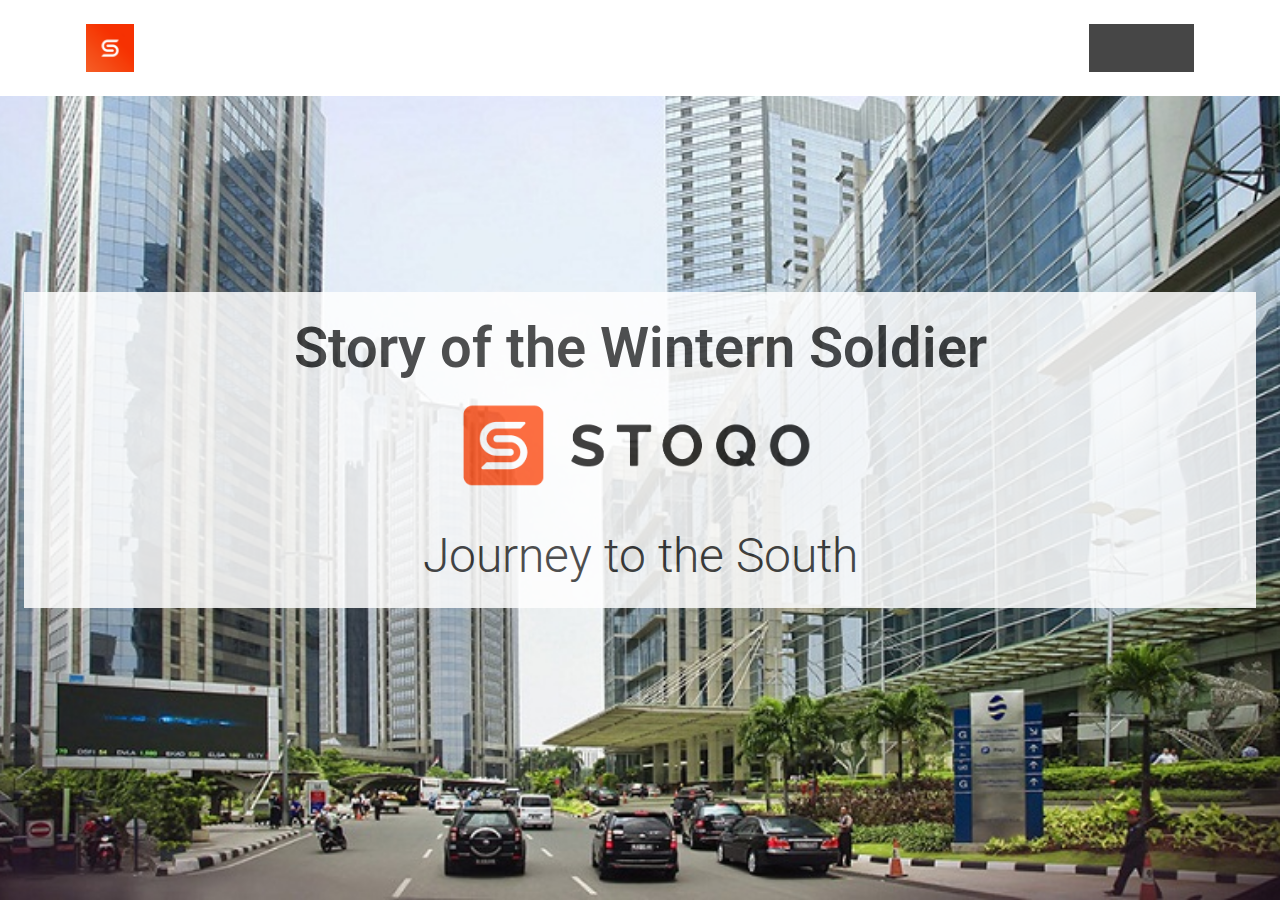
==== index.html @ 9cc2a844 "Move eoi-demo to root" ====
<!DOCTYPE html>
<html lang="en" prefix="og: http://ogp.me/ns#">
  <head>
    <meta charset="utf-8" />
    <meta name="viewport" content="width=device-width, initial-scale=1" />
    <title>The Wintern Soldier</title>

    <link
      href="https://fonts.googleapis.com/css?family=Roboto:100,100i,300,300i,400,400i,700,700i%7CMaitree:200,300,400,600,700&amp;subset=latin-ext"
      rel="stylesheet"
    />
    <link
      rel="stylesheet"
      type="text/css"
      media="all"
      href="static/css/webslides.css"
    />
    <link
      rel="stylesheet"
      type="text/css"
      media="all"
      href="static/css/svg-icons.css"
    />

    <!-- FAVICONS -->
    <link
      rel="shortcut icon"
      sizes="16x16"
      href="static/images/favicons/favicon.png"
    />
    <link
      rel="shortcut icon"
      sizes="32x32"
      href="static/images/favicons/favicon-32.png"
    />
    <link
      rel="apple-touch-icon icon"
      sizes="76x76"
      href="static/images/favicons/favicon-76.png"
    />
    <link
      rel="apple-touch-icon icon"
      sizes="120x120"
      href="static/images/favicons/favicon-120.png"
    />
    <link
      rel="apple-touch-icon icon"
      sizes="152x152"
      href="static/images/favicons/favicon-152.png"
    />
    <link
      rel="apple-touch-icon icon"
      sizes="180x180"
      href="static/images/favicons/favicon-180.png"
    />
    <link
      rel="apple-touch-icon icon"
      sizes="192x192"
      href="static/images/favicons/favicon-192.png"
    />
  </head>
  <body>
    <header role="banner">
      <nav role="navigation">
        <p class="logo"><a href="index.html" title="Stoqo">Stoqo</a></p>
        <ul>
          <li class="github">
            <a
              rel="external"
              href="https://github.com/wennyyustalim"
              title="Github"
            >
              <svg class="fa-github">
                <use xlink:href="#fa-github"></use>
              </svg>
              <em>Wenny Yustalim</em>
            </a>
          </li>
          <li class="twitter">
            <a
              rel="external"
              href="https://linkedin.com/in/wennyyustalim"
              title="linkedin"
            >
              <svg class="fa-linkedin">
                <use xlink:href="#fa-linkedin"></use>
              </svg>
              <em>Wenny Yustalim</em>
            </a>
          </li>
        </ul>
      </nav>
    </header>

    <main role="main">
      <article id="webslides" class="vertical">
        <section>
          <span class="background" style="background-image:url('static/images/wework-scbd.jpg')"></span>
          <div class="wrap aligncenter" style="background: white; opacity: 0.85; padding: 20px; width: 100%;">
            <h1><strong>Story of the Wintern Soldier</strong></h1>
            <img src="static/images/stoqo-logo.png" style="width: 400px; margin: 0 0 20px 0;" />
            <h2>Journey to the South</h2>
          </div>
        </section>
        <section>
          <!--.wrap = container (width: 90%) -->
          <div class="wrap size-50 aligncenter">
            <h2><strong>Why intern at Stoqo?</strong></h2>
            <div class="bg-white shadow">
              <ul class="flexblock reasons">
                <li>
                  <h2>Looking for something to do.</h2>
                  <p><s>Pelarian dari skripsi</s></p>
                </li>
                <li>
                  <h2>Want to find a 'different' kind of experience.</h2>
                  where <pre>experience !== gabut && responsibility !== null</pre>
                </li>
                <li>
                  <h2>Trying to be a bigger fish in a pond</h2>
                  <p>Instead of being a tiny fish in a vast ocean</p>
                </li>
              </ul>
            </div>
          </div>
        </section>
        <section>
          <div class="timeline">
            <div class="container left">
              <div class="content">
                <h2>December 2018</h2>
                <ul>
                  <li>Onboarding project</li>
                  <li>Learning React</li>
                  <li>UI enhancement</li>
                </ul>
              </div>
            </div>
            <div class="container right">
              <div class="content">
                <h2>January 2019</h2>
                <ul>
                    <li>Orders tab</li>
                    <li>Downloading CSV from CRM</li>
                    <li>CRM Authorization</li>
                    <li>More UI enhancement</li>
                  </ul>
              </div>
            </div>
            <div class="container left">
              <div class="content">
                <h2>February 2019</h2>
                <ul>
                  <li>Editing Leads info on CRM</li>
                  <li>Dashboard for CX</li>
                  <li>Displaying multiple set of UI to different roles</li> 
                  <li>More, and many UI enhancement</li>
                </ul>
              </div>
            </div>
            <div class="container right">
              <div class="content">
                <h2>March 2019</h2>
                <ul>
                  <li>CRM Ticketing</li>
                  <li>Bugfixing, testing, and eating Indomie</li>
                  <li>Tiny adjustment on WMS dashboard</li>
                </ul>
              </div>
            </div>
          </div>
        </section>
        <section>
          <div class="wrap">
            <div class="grid vertical-align">
              <div class="column">
                <h3><strong>A Series of Firsts</strong></h3>
                <p class="text-intro">
                  There's always a first time in everything.
                </p>
              </div>
            </div>
          </div>
        </section>
        <section>
          <div class="wrap">
            <h2>First Deployment to Prod</h2>
            <img src="static/images/first-deployment.png" />
          </div>
        </section>
        <section>
          <div class="wrap">
            <h2>First Bug in Prod</h2>
            <img src="static/images/first-bug-in-prod.png" />
          </div>
        </section>
        <section>
          <div class="wrap">
            <div class="grid vertical-align">
              <div class="column">
                <h2>First Time Getting This Much Responsibility</h2>
              </div>
              <div class="column">
                <img src="static/images/first-time-big-fish.png" />
              </div>
            </div>
          </div>
        </section>
        <section>
          <div class="wrap">
            <div class="grid vertical-align">
                <div class="column">
                    <h2>First Time Going to UI</h2>
                </div>
                <div class="column">
                    <img src="static/images/first-ui.jpg" />
                </div>
              </div>
            </div>
          </div>
        </section>
        <section>
          <div class="wrap">
            <div class="grid vertical-align">
              <div class="column">
                <h3>A subset of</h3>
                <h1><strong>What I've learned</strong></h1>
              </div>
            </div>
          </div>
        </section>
        <section>
          <div class="wrap">
            <div class="grid vertical-align">
              <div class="column">
                <h2>Naming folders/files is always a difficult task.</h2>
              </div>
              <div class="column">
                <img class="aligncenter" src="static/images/folder-structure.png" alt="crm-structure" />
              </div>
            </div>
          </div>
        </section>
        <section>
          <div class="wrap">
            <div class="grid vertical-align">
              <div class="column">
                <h2>Never forget to check the labels of your condiments.</h2>
              </div>
              <div class="column">
                <img
                  class="aligncenter"
                  src="static/images/boncabe.jpg"
                  alt="boncabe"
                  style="height: 400px;"
                />
              </div>
            </div>
          </div>
        </section>
        <section>
          <div class="wrap">
            <div class="grid vertical-align">
              <div class="column">
                <h2>George > Linter.</h2>
              </div>
              <div class="column">
                <img
                  class="aligncenter"
                  src="static/images/mape-state.png"
                  alt="linter"
                />
                <img
                  class="aligncenter"
                  src="static/images/correct-space.png"
                  alt="linter"
                />
              </div>
            </div>
          </div>
        </section>
        <section>
          <div class="wrap">
            <div class="grid vertical-align">
              <div class="column">
                <h2>But he made mistakes too!</h2>
              </div>
              <div class="column">
                <img
                  class="aligncenter"
                  src="static/images/george-linter.png"
                  alt="linter"
                />
              </div>
            </div>
          </div>
        </section>
        <section>
          <div class="wrap">
            <div class="grid vertical-align">
              <div class="column">
                <h2>"Do things with<br/><strong><i>higher leverage</i></strong> first."<br/>- Mika</h2>
              </div>
              <div class="column">
                <img
                  class="aligncenter"
                  src="static/images/mika-toped.jpg"
                  alt="mika-toped"
                />
              </div>
            </div>
          </div>
        </section>
        <section>
          <div class="wrap">
            <div class="grid vertical-align">
              <div class="column">
                <h2>Engineers know how to have fun too!</h2>
              </div>
              <div class="column">
                <div class="slideshow-container">
                  <div class="mySlides fade">
                    <div class="numbertext">1 / 3</div>
                    <img src="static/images/play-switch.jpg" style="height: 400px">
                  </div>
                  <div class="mySlides fade">
                    <div class="numbertext">2 / 3</div>
                    <img src="static/images/gofood-festival.jpg" style="height: 400px">
                  </div>
                  <div class="mySlides fade">
                    <div class="numbertext">3 / 3</div>
                    <img src="static/images/play-fussball.jpg" style="height: 400px">
                  </div>
                  <a class="prev" onclick="plusSlides(-1)">&#10094;</a>
                  <a class="next" onclick="plusSlides(1)">&#10095;</a>
                </div>
                <br>
                <div style="text-align:center">
                  <span class="dot" onclick="currentSlide(1)"></span> 
                  <span class="dot" onclick="currentSlide(2)"></span> 
                  <span class="dot" onclick="currentSlide(3)"></span> 
                </div>
              </div>
            </div>
          </div>
        </section>
        <section>
          <div class="wrap">
            <h2><strong>Demo time?</strong></h2>
            <ul class="flexblock gallery">
              <li>
                <a target="_blank" href="https://crm.stoqo.com" title="crm">
                  <figure>
                    <img alt="crm" src="static/images/crm-dashboard.png" />
                    <figcaption>
                      <h2>CRM</h2>
                    </figcaption>
                  </figure>
                </a>
              </li>
              <li>
                <a target="_blank" href="https://wms.stoqo.com" title="wms">
                  <figure>
                    <img alt="wms" src="static/images/wms-dashboard.png" />
                    <figcaption>
                      <h2>WMS</h2>
                    </figcaption>
                  </figure>
                </a>
              </li>
            </ul>
          </div>
        </section>
        <section class="slide-bottom">
          <div class="wrap">
            <h2>Thank you,
              <strong>so much.</strong>
            </h2>
          </div>
        </section>
      </article>
    </main>

    <!-- Required -->
    <script src="static/js/webslides.js"></script>
    <script>
      window.ws = new WebSlides();
    </script>
    <script defer src="static/js/svg-icons.js"></script>
    <script>
      var slideIndex = 0;
      showSlides();
      function showSlides() {
        var i;
        var slides = document.getElementsByClassName("mySlides");
        var dots = document.getElementsByClassName("dot");
        for (i = 0; i < slides.length; i++) {
          slides[i].style.display = "none";  
        }
        slideIndex++;
        if (slideIndex > slides.length) {slideIndex = 1}    
        for (i = 0; i < dots.length; i++) {
          dots[i].className = dots[i].className.replace(" active", "");
        }
        slides[slideIndex-1].style.display = "block";  
        dots[slideIndex-1].className += " active";
        setTimeout(showSlides, 4000);
      }
    </script>
  </body>
</html>
---- static/css/svg-icons.css ----
/*=====================================================
Important! 
/js/svg-icons.js is required.
======================================================= */

/*=====================================================
Font Awesome 4.4 as SVG Icons via http://fontastic.me  
class = .fa- (Go to https://fortawesome.github.io/Font-Awesome/icons/)

SVG ICONS - Don't use icon fonts: 
https://speakerdeck.com/ninjanails/death-to-fa-fonts
======================================================= */

svg {
	display: inline-block;
	vertical-align: middle;
	width: 1em;
	height: 1em;

}
[class*="fa-"].large{font-size: 8rem;}


.fa-glass {
	width: 1.0000000298023224em;
}

.fa-music {
	width: 0.8571396097540855em;
}

.fa-search {
	width: 0.9285706554849185em;
}

.fa-envelope-o {
	width: 1.000000972300768em;
}

.fa-heart {
	width: 0.9999999646097422em;
}

.fa-star {
	width: 0.9285713043063879em;
}

.fa-star-o {
	width: 0.9285713043063879em;
}

.fa-user {
	width: 0.785713868836563em;
}

.fa-film {
	width: 1.071429569274187em;
}

.fa-th-large {
	width: 0.9285712415972966em;
}

.fa-th {
	width: 1.0000000521540642em;
}

.fa-th-list {
	width: 1.0000000521540642em;
}

.fa-check {
	width: 1.0000000596046448em;
}

.fa-close {
	width: 0.7857149094343185em;
}

.fa-search-plus {
	width: 0.9285706554849185em;
}

.fa-search-minus {
	width: 0.9285706554849185em;
}

.fa-power-off {
	width: 0.8571455205480252em;
}

.fa-signal {
	width: 0.9999999916180968em;
}

.fa-trash-o {
	width: 0.7857138803228736em;
}

.fa-home {
	width: 0.928572153672576em;
}

.fa-file-o {
	width: 0.8571445867419243em;
}

.fa-clock-o {
	width: 0.8571425850192682em;
}

.fa-road {
	width: 1.0714228972792625em;
}

.fa-download {
	width: 0.9285713359713554em;
}

.fa-arrow-circle-o-down {
	width: 0.8571425850192682em;
}

.fa-arrow-circle-o-up {
	width: 0.8571425850192682em;
}

.fa-inbox {
	width: 0.8571455143392086em;
}

.fa-play-circle-o {
	width: 0.8571425850192682em;
}

.fa-repeat {
	width: 0.8571445668737852em;
}

.fa-refresh {
	width: 0.8571436268589423em;
}

.fa-list-alt {
	width: 1.000000972300768em;
}

.fa-lock {
	width: 1.000000972300768em;
}

.fa-flag {
	width: 1.0357158780097961em;
}

.fa-headphones {
	width: 0.9285684004426003em;
}

.fa-volume-off {
	width: 0.42857232317328453em;
}

.fa-volume-down {
	width: 0.642858412116766em;
}

.fa-volume-up {
	width: 0.9285729192197323em;
}

.fa-qrcode {
	width: 0.7857138514518738em;
}

.fa-tag {
	width: 0.8454238213598728em;
}

.fa-tags {
	width: 1.0597098506987095em;
}

.fa-book {
	width: 0.9302451089024544em;
}

.fa-bookmark {
	width: 0.7142852507531643em;
}

.fa-print {
	width: 0.9285733308643103em;
}

.fa-camera {
	width: 1.0714288031060732em;
}

.fa-font {
	width: 0.9285733103752136em;
}

.fa-bold {
	width: 0.7857098877429962em;
}

.fa-italic {
	width: 0.5714278221130371em;
}

.fa-text-height {
	width: 1.000002734363079em;
}

.fa-text-width {
	width: 0.857142724096775em;
}

.fa-align-left {
	width: 0.9999999664723873em;
}

.fa-align-center {
	width: 1.0000009797513485em;
}

.fa-align-right {
	width: 1.0000009797513485em;
}

.fa-align-justify {
	width: 1.0000009797513485em;
}

.fa-list {
	width: 0.9999999906867743em;
}

.fa-dedent {
	width: 0.9999989476054907em;
}

.fa-indent {
	width: 0.9999989476054907em;
}

.fa-video-camera {
	width: 0.9999980057277753em;
}

.fa-image {
	width: 1.071429569274187em;
}

.fa-pencil {
	width: 0.8454248607158661em;
}

.fa-map-marker {
	width: 0.8714316554367542em;
	margin-top: -0.2em;
}

.fa-adjust {
	width: 0.8571425850192682em;
}

.fa-tint {
	width: 0.8714316815137863em;
}

.fa-edit {
	width: 0.9955342138805463em;
}

.fa-share-square-o {
	width: 0.9285693491497113em;
}

.fa-check-square-o {
	width: 0.9280096615352704em;
}

.fa-arrows {
	width: 0.9999999888241291em;
}

.fa-step-backward {
	width: 0.5714307241141796em;
}

.fa-fast-backward {
	width: 1.000000935047865em;
}

.fa-backward {
	width: 0.9966524690389633em;
}

.fa-play {
	width: 0.7851562518626451em;
}

.fa-pause {
	width: 0.8571436069905758em;
}

.fa-stop {
	width: 0.8571436069905758em;
}

.fa-forward {
	width: 0.8604901600629091em;
}

.fa-fast-forward {
	width: 0.9999990034848452em;
}

.fa-step-forward {
	width: 0.5714267063885927em;
}

.fa-eject {
	width: 0.85825614631176em;
}

.fa-chevron-left {
	width: 0.7500009983778em;
}

.fa-chevron-right {
	width: 0.6785712540149689em;
}

.fa-plus-circle {
	width: 0.8571425850192682em;
}

.fa-minus-circle {
	width: 0.8571425850192682em;
}

.fa-times-circle {
	width: 0.8571425850192682em;
}

.fa-check-circle {
	width: 0.8571425850192682em;
}

.fa-question-circle {
	width: 0.8571425850192682em;
}

.fa-info-circle {
	width: 0.8571425850192682em;
}

.fa-crosshairs {
	width: 0.8571436069905758em;
}

.fa-times-circle-o {
	width: 0.8571425850192682em;
}

.fa-check-circle-o {
	width: 0.8571425850192682em;
}

.fa-ban {
	width: 0.8571426247557004em;
}

.fa-arrow-left {
	width: 0.8928571492433548em;
}

.fa-arrow-right {
	width: 0.8214280630151052em;
}

.fa-arrow-up {
	width: 0.9285692870616913em;
}

.fa-arrow-down {
	width: 0.9285712018609047em;
}

.fa-mail-forward {
	width: 1.0000031888484955em;
}

.fa-expand {
	width: 0.8571445606648922em;
}

.fa-compress {
	width: 0.8571445886045694em;
}

.fa-plus {
	width: 0.785714827477932em;
}

.fa-minus {
	width: 0.7857138440012932em;
}

.fa-asterisk {
	width: 0.9285713285207748em;
}

.fa-exclamation-circle {
	width: 0.8571425850192682em;
}

.fa-leaf {
	width: 0.9999980080174282em;
}

.fa-fire {
	width: 0.7857128586620092em;
}

.fa-eye {
	width: 0.9999980051070452em;
}

.fa-eye-slash {
	width: 1.000001983717084em;
}

.fa-exclamation-triangle {
	width: 0.9999999636784196em;
}

.fa-plane {
	width: 0.7860879210056737em;
}

.fa-calendar {
	width: 0.9285707051554937em;
}

.fa-random {
	width: 0.9999999022111297em;
}

.fa-comment {
	width: 0.9999974196152834em;
}

.fa-magnet {
	width: 0.8571425850192682em;
}

.fa-chevron-up {
	width: 0.9999999701976776em;
}

.fa-chevron-down {
	width: 0.9999999850988388em;
}

.fa-retweet {
	width: 1.0714306645095348em;
}

.fa-shopping-cart {
	width: 0.9285732470452785em;
}

.fa-folder {
	width: 0.9285712813336886em;
}

.fa-folder-open {
	width: 1.0485479356721044em;
}

.fa-arrows-v {
	width: 0.42857228219509125em;
}

.fa-arrows-h {
	width: 1.000000972300768em;
}

.fa-bar-chart {
	width: 1.1428574323654175em;
}



.fa-camera-retro {
	width: 1.0000000074505806em;
}

.fa-key {
	width: 0.9391738375027963em;
}

.fa-cogs {
	width: 1.0714287403970957em;
}

.fa-comments {
	width: 1.0000034073991628em;
}

.fa-thumbs-o-up {
	width: 0.8571465983986855em;
}

.fa-thumbs-o-down {
	width: 0.8571435585618019em;
}

.fa-star-half {
	width: 0.4642870929092169em;
}

.fa-heart-o {
	width: 1.0000009778887033em;
}

.fa-sign-out {
	width: 0.875000032285854em;
}

.fa-linkedin-square {
	width: 0.8571416462459638em;
}

.fa-thumb-tack {
	width: 0.6428600810468197em;
}

.fa-external-link {
	width: 0.9999981845417096em;
}

.fa-sign-in {
	width: 0.8571436069905758em;
}

.fa-trophy {
	width: 0.9285706554849185em;
}

.fa-upload {
	width: 0.9285723492503166em;
}

.fa-lemon-o {
	width: 0.8565869312733412em;
}

.fa-phone {
	width: 0.7857128540053964em;
}

.fa-square-o {
	width: 0.7857118571796491em;
}

.fa-bookmark-o {
	width: 0.7142852507531643em;
}

.fa-phone-square {
	width: 0.8571416462459638em;
}

.fa-unlock {
	width: 1.000000972300768em;
}

.fa-credit-card {
	width: 1.0714279003441334em;
}

.fa-feed {
	width: 0.7864560410380363em;
}

.fa-hdd-o {
	width: 0.8571435995399952em;
}

.fa-bullhorn {
	width: 1.000001672655344em;
}

.fa-bell-o {
	width: 0.999999426305294em;
}

.fa-certificate {
	width: 0.8571425257250667em;
}

.fa-hand-o-right {
	width: 1.0000000074505806em;
}

.fa-hand-o-left {
	width: 0.9999989792704582em;
}

.fa-hand-o-up {
	width: 0.8571425552167966em;
}

.fa-hand-o-down {
	width: 0.8571416288614273em;
}

.fa-arrow-circle-left {
	width: 0.8571425850192682em;
}

.fa-arrow-circle-right {
	width: 0.8571425850192682em;
}

.fa-arrow-circle-up {
	width: 0.8571425850192682em;
}

.fa-arrow-circle-down {
	width: 0.8571425850192682em;
}

.fa-wrench {
	width: 0.9391775503754616em;
}

.fa-tasks {
	width: 1.0000009797513485em;
}

.fa-filter {
	width: 0.7857138165272772em;
}

.fa-arrows-alt {
	width: 0.857147540897131em;
}

.fa-group {
	width: 1.071428755919138em;
}

.fa-chain {
	width: 0.9285723119974136em;
}

.fa-cloud {
	width: 1.0714285423358234em;
}

.fa-flask {
	width: 0.9285696372389793em;
}

.fa-cut {
	width: 0.9975810423493385em;
}

.fa-copy {
	width: 1.0000010058283806em;
}

.fa-paperclip {
	width: 0.7857148349285126em;
}

.fa-floppy-o {
	width: 0.8571445867419243em;
}

.fa-square {
	width: 0.8571416462459638em;
}

.fa-bars {
	width: 0.8571436069905758em;
}

.fa-list-ul {
	width: 1.0000010132789612em;
}

.fa-list-ol {
	width: 1.0083701331168413em;
}

.fa-strikethrough {
	width: 0.9999989485368133em;
}

.fa-underline {
	width: 0.8571445560082793em;
}

.fa-table {
	width: 0.9285723157227039em;
}

.fa-magic {
	width: 0.9436386581510305em;
}

.fa-truck {
	width: 1.0357128381729126em;
}

.fa-pinterest {
	width: 0.8571391701698303em;
}

.fa-pinterest-square {
	width: 0.8571406031646802em;
}

.fa-google-plus-square {
	width: 0.8571416462459638em;
}

.fa-google-plus {
	width: 1.2857149516544268em;
}

.fa-money {
	width: 1.0714295767247677em;
}

.fa-caret-down {
	width: 0.571429718285799em;
}

.fa-caret-up {
	width: 0.5714296959340572em;
}

.fa-caret-left {
	width: 0.3928574174642563em;
}

.fa-caret-right {
	width: 0.32142970090126255em;
}

.fa-columns {
	width: 0.9285723157227039em;
}

.fa-sort {
	width: 0.5714296959340572em;
}

.fa-sort-desc {
	width: 0.571429718285799em;
}

.fa-sort-asc {
	width: 0.5714296959340572em;
}

.fa-envelope {
	width: 1.0000022239983082em;
}

.fa-linkedin {
	width: 0.8571429451305903em;
}

.fa-rotate-left {
	width: 0.8571445606648922em;
}

.fa-gavel {
	width: 1.0106014609336853em;
}

.fa-dashboard {
	width: 1.000001922249794em;
}

.fa-comment-o {
	width: 0.9999974196152834em;
}

.fa-comments-o {
	width: 1.0000035266084524em;
}

.fa-bolt {
	width: 1.000000972300768em;
}

.fa-sitemap {
	width: 1.0000010058283806em;
}

.fa-umbrella {
	width: 0.9285703394562006em;
}

.fa-clipboard {
	width: 1.000001959502697em;
}

.fa-lightbulb-o {
	width: 0.5714296922087669em;
}

.fa-exchange {
	width: 0.9999989476054907em;
}

.fa-cloud-download {
	width: 1.0714285423358234em;
}

.fa-cloud-upload {
	width: 1.0714285423358234em;
}

.fa-user-md {
	width: 0.785713868836563em;
}

.fa-stethoscope {
	width: 0.7857138092319147em;
}

.fa-suitcase {
	width: 1.000000116725687em;
}

.fa-bell {
	width: 0.999999426305294em;
}

.fa-coffee {
	width: 1.0357122694451846em;
}

.fa-cutlery {
	width: 0.7857128530740738em;
}

.fa-file-text-o {
	width: 0.8571445867419243em;
}

.fa-building-o {
	width: 1.000000116725687em;
}

.fa-hospital-o {
	width: 1.000000116725687em;
}

.fa-ambulance {
	width: 1.1071423441171646em;
}

.fa-medkit {
	width: 1.000000116725687em;
}

.fa-fighter-jet {
	width: 1.0714295953512192em;
}

.fa-beer {
	width: 0.9642851203680038em;
}

.fa-h-square {
	width: 0.8571416462459638em;
}

.fa-plus-square {
	width: 0.8571416462459638em;
}

.fa-angle-double-left {
	width: 0.5892861261963844em;
}

.fa-angle-double-right {
	width: 0.5535723362118006em;
}

.fa-angle-double-up {
	width: 0.642861433327198em;
}

.fa-angle-double-down {
	width: 0.6428574100136757em;
}

.fa-angle-left {
	width: 0.3750009909272194em;
}

.fa-angle-right {
	width: 0.3392861280590296em;
}

.fa-angle-up {
	width: 0.642861433327198em;
}

.fa-angle-down {
	width: 0.6428574100136757em;
}

.fa-desktop {
	width: 1.071435708552599em;
}

.fa-laptop {
	width: 1.071429569274187em;
}

.fa-tablet {
	width: 1.071429569274187em;
}

.fa-mobile {
	width: 1.071429569274187em;
}

.fa-circle-o {
	width: 0.8571425850192682em;
}

.fa-quote-left {
	width: 0.9285713583230972em;
}

.fa-quote-right {
	width: 0.9285713285207748em;
}

.fa-spinner {
	width: 1.0000000596046448em;
}

.fa-circle {
	width: 0.8571425850192682em;
}

.fa-mail-reply {
	width: 1.0000029690563679em;
}

.fa-folder-o {
	width: 0.9285712813336886em;
}

.fa-folder-open-o {
	width: 1.0652896141011752em;
}

.fa-smile-o {
	width: 0.8571425850192682em;
}

.fa-frown-o {
	width: 0.8571425850192682em;
}

.fa-meh-o {
	width: 0.8571425850192682em;
}

.fa-gamepad {
	width: 1.0714295854171496em;
}

.fa-keyboard-o {
	width: 1.0714286640286446em;
}

.fa-flag-o {
	width: 1.0357160121202469em;
}

.fa-flag-checkered {
	width: 1.0357160121202469em;
}

.fa-terminal {
	width: 0.9358262214809656em;
}

.fa-code {
	width: 1.0714276805520058em;
}

.fa-mail-reply-all {
	width: 0.9999999292194843em;
}

.fa-star-half-empty {
	width: 0.9285682821646333em;
}

.fa-location-arrow {
	width: 0.7859947793185711em;
}

.fa-crop {
	width: 0.9285703515633941em;
}

.fa-code-fork {
	width: 0.5714296698570251em;
}

.fa-chain-broken {
	width: 0.9285713344191509em;
}

.fa-question {
	width: 0.6221200153231621em;
}

.fa-info {
	width: 0.857143547385931em;
}

.fa-exclamation {
	width: 0.857143547385931em
}

.fa-superscript {
	width: 0.8588164150714874em;
}

.fa-subscript {
	width: 0.8599326312541962em;
}

.fa-eraser {
	width: 1.071428793715313em;
}

.fa-puzzle-piece {
	width: 0.9285733483266085em;
}

.fa-microphone {
	width: 0.6428574770689011em;
}

.fa-microphone-slash {
	width: 0.7857128698378801em;
}

.fa-shield {
	width: 0.7142831720411777em;
}

.fa-calendar-o {
	width: 0.9285707051554937em;
}

.fa-fire-extinguisher {
	width: 0.7845058117527515em;
}

.fa-rocket {
	width: 0.9441959485411644em;
}

.fa-maxcdn {
	width: 0.9815869629383087em;
}

.fa-chevron-circle-left {
	width: 0.8571425850192682em;
}

.fa-chevron-circle-right {
	width: 0.8571425850192682em;
}

.fa-chevron-circle-up {
	width: 0.8571425850192682em;
}

.fa-chevron-circle-down {
	width: 0.8571425850192682em;
}

.fa-html5 {
	width: 0.7857138514518738em;
}

.fa-css3 {
	width: 1.0000000596046448em;
}

.fa-anchor {
	width: 0.9999980125576258em;
}

.fa-unlock-alt {
	width: 1.000000972300768em;
}

.fa-bullseye {
	width: 0.8571425850192682em;
}

.fa-ellipsis-h {
	width: 0.7857148125767708em;
}

.fa-ellipsis-v {
	width: 0.21428712457418442em;
}

.fa-rss-square {
	width: 0.8571416462459638em;
}

.fa-play-circle {
	width: 0.8571425850192682em;
}

.fa-ticket {
	width: 1.0005576871335506em;
}

.fa-minus-square {
	width: 0.8571416462459638em;
}

.fa-minus-square-o {
	width: 0.7857118571796491em;
}

.fa-level-up {
	width: 0.5734755680896342em;
}

.fa-level-down {
	width: 0.5731032819021493em;
}

.fa-check-square {
	width: 0.8571416462459638em;
}

.fa-pencil-square {
	width: 0.8571416462459638em;
}

.fa-external-link-square {
	width: 0.8571416462459638em;
}

.fa-share-square {
	width: 0.8571416462459638em;
}

.fa-caret-square-o-down {
	width: 0.8571416462459638em;
}

.fa-caret-square-o-up {
	width: 0.8571416462459638em;
}

.fa-caret-square-o-right {
	width: 0.8571416462459638em;
}

.fa-eur {
	width: 0.565288751386106em;
}

.fa-gbp {
	width: 0.5691953515633941em;
}

.fa-dollar {
	width: 0.5691973492503166em;
}

.fa-inr {
	width: 0.5011180695146322em;
}

.fa-cny {
	width: 0.5731013106415048em;
}

.fa-rouble {
	width: 0.7142853057011962em;
}

.fa-krw {
	width: 1.0000009899958968em;
}

.fa-bitcoin {
	width: 0.736978217959404em;
}

.fa-file {
	width: 0.8571426197886467em;
}

.fa-file-text {
	width: 0.8571426197886467em;
}

.fa-sort-alpha-asc {
	width: 0.9428952634334564em;
}

.fa-sort-alpha-desc {
	width: 0.9428952634334564em;
}

.fa-sort-amount-asc {
	width: 1.0159967839717865em;
}

.fa-sort-amount-desc {
	width: 1.0159967839717865em;
}

.fa-sort-numeric-asc {
	width: 0.8452380001544952em;
}

.fa-sort-numeric-desc {
	width: 0.8452380001544952em;
}

.fa-thumbs-up {
	width: 0.8928591571748257em;
}

.fa-thumbs-down {
	width: 0.8928584419190884em;
}

.fa-youtube-square {
	width: 0.8571416462459638em;
}

.fa-youtube {
	width: 0.8571435324847698em;
}

.fa-xing {
	width: 0.786087267100811em;
}

.fa-xing-square {
	width: 0.8571416462459638em;
}

.fa-youtube-play {
	width: 1.0000000305008143em;
}

.fa-stack-overflow {
	width: 0.8571415841579437em;
}

.fa-instagram {
	width: 0.8571416462459638em;
}

.fa-flickr {
	width: 0.8571436131993941em;
}

.fa-adn {
	width: 0.8571425850192682em;
}

.fa-bitbucket {
	width: 0.78617824614048em;
}

.fa-bitbucket-square {
	width: 0.8571416462459638em;
}

.fa-tumblr {
	width: 0.6093739867210388em;
}

.fa-tumblr-square {
	width: 0.8571416462459638em;
}

.fa-long-arrow-down {
	width: 0.42857166891917586em;
}

.fa-long-arrow-up {
	width: 0.4285729229450226em;
}

.fa-long-arrow-left {
	width: 1.0357138589024544em;
}

.fa-long-arrow-right {
	width: 0.9642862295731902em;
}

.fa-female {
	width: 0.7142941057682037em;
}

.fa-male {
	width: 0.5714317113161087em;
}

.fa-gittip {
	width: 0.8571425850192682em;
}

.fa-sun-o {
	width: 1.0000000223517418em;
}

.fa-moon-o {
	width: 0.8213352287809048em;
}

.fa-archive {
	width: 1.0000020563602448em;
}

.fa-bug {
	width: 0.9285741709172726em;
}

.fa-vk {
	width: 1.0777527708560228em;
}

.fa-weibo {
	width: 1.0041852121551074em;
}

.fa-renren {
	width: 0.8571416437625885em;
}

.fa-pagelines {
	width: 0.7823682955154254em;
}

.fa-stack-exchange {
	width: 0.7142871618270874em;
}

.fa-arrow-circle-o-right {
	width: 0.8571425850192682em;
}

.fa-arrow-circle-o-left {
	width: 0.8571425850192682em;
}

.fa-caret-square-o-left {
	width: 0.8571416462459638em;
}

.fa-dot-circle-o {
	width: 0.8571425850192682em;
}

.fa-wheelchair {
	width: 0.9090400412678719em;
}

.fa-vimeo-square {
	width: 0.8571416462459638em;
}

.fa-try {
	width: 0.6428615320473909em;
}

.fa-plus-square-o {
	width: 0.7857118571796491em;
}

.fa-space-shuttle {
	width: 1.214285247027874em;
}

.fa-slack {
	width: 0.9285693690180779em;
}

.fa-envelope-square {
	width: 0.8571436131993941em;
}

.fa-wordpress {
	width: 1.0000000049670539em;
}

.fa-openid {
	width: 0.9999983335533216em;
}

.fa-bank {
	width: 1.0714267492294312em;
}

.fa-graduation-cap {
	width: 1.2857187371701002em;
}

.fa-yahoo {
	width: 0.8571445047855377em;
}

.fa-google {
	width: 0.8398430943489075em;
}

.fa-reddit {
	width: 1.0000000049670539em;
}

.fa-reddit-square {
	width: 0.8571416462459638em;
}

.fa-stumbleupon-circle {
	width: 0.8571425850192682em;
}

.fa-stumbleupon {
	width: 1.0714269926149882em;
}

.fa-delicious {
	width: 0.8571416462459638em;
}

.fa-digg {
	width: 1.1428574323654175em;
}

.fa-pied-piper {
	width: 0.8571416462459638em;
}

.fa-pied-piper-alt {
	width: 1.1372744292020798em;
}

.fa-drupal {
	width: 0.8571418623128011em;
}

.fa-joomla {
	width: 0.8571426148215924em;
}

.fa-language {
	width: 0.8571416030172259em;
}

.fa-fax {
	width: 1.0000000037252903em;
}

.fa-building {
	width: 0.7857138179242611em;
}

.fa-child {
	width: 0.7142872214317322em;
}

.fa-paw {
	width: 0.9285706828037519em;
}

.fa-spoon {
	width: 1.0000000298023224em;
}

.fa-cube {
	width: 0.9285703506320715em;
}

.fa-cubes {
	width: 1.2142920158803463em;
}

.fa-behance {
	width: 1.1428583860397339em;
}

.fa-behance-square {
	width: 0.8571436131993941em;
}

.fa-steam {
	width: 0.9999989867210388em;
}

.fa-steam-square {
	width: 0.8571436131992414em;
}

.fa-recycle {
	width: 1.0012093782424927em;
}

.fa-automobile {
	width: 1.1428605308756232em;
}

.fa-cab {
	width: 1.1428585043177009em;
}

.fa-tree {
	width: 0.8571485541760921em;
}

.fa-spotify {
	width: 0.8571425850192682em;
}

.fa-deviantart {
	width: 0.5714287161827087em;
}

.fa-soundcloud {
	width: 1.2857149858027697em;
}

.fa-database {
	width: 0.8571426197886467em;
}

.fa-file-pdf-o {
	width: 0.8571445867419243em;
}

.fa-file-word-o {
	width: 0.8571445867419243em;
}

.fa-file-excel-o {
	width: 0.8571445867419243em;
}

.fa-file-powerpoint-o {
	width: 0.8571445867419243em;
}

.fa-file-image-o {
	width: 0.8571445867419243em;
}

.fa-file-archive-o {
	width: 0.8571445867419243em;
}

.fa-file-audio-o {
	width: 0.8571445867419243em;
}

.fa-file-movie-o {
	width: 0.8571445867419243em;
}

.fa-file-code-o {
	width: 0.8571445867419243em;
}

.fa-vine {
	width: 0.857145681977272em;
}

.fa-codepen {
	width: 1.0000000298023224em;
}

.fa-jsfiddle {
	width: 1.1428555250167847em;
}

.fa-life-bouy {
	width: 1.0000000049670539em;
}

.fa-circle-o-notch {
	width: 0.9999980702996254em;
}

.fa-ra {
	width: 0.999438002705574em;
}

.fa-empire {
	width: 1.0000000049670539em;
}

.fa-git-square {
	width: 0.8571416462459638em;
}

.fa-git {
	width: 1.0000000447034836em;
}

.fa-hacker-news {
	width: 0.8571416462459638em;
}

.fa-tencent-weibo {
	width: 0.7142878770828247em;
}

.fa-qq {
	width: 1.0000018551945686em;
}

.fa-wechat {
	width: 1.142860472202301em;
}

.fa-paper-plane {
	width: 1.0009309110464528em;
}

.fa-paper-plane-o {
	width: 1.0005583113525063em;
}

.fa-history {
	width: 0.8571445606648922em;
}

.fa-circle-thin {
	width: 0.8571425850192682em;
}

.fa-header {
	width: 1.0000018998980522em;
}

.fa-paragraph {
	width: 0.7265684753656387em;
}

.fa-sliders {
	width: 0.8571425676345825em;
}

.fa-share-alt {
	width: 0.8571425974369049em;
}

.fa-share-alt-square {
	width: 0.8571416462459638em;
}

.fa-bomb {
	width: 1.0000009909272194em;
}

.fa-futbol-o {
	width: 1.0000000049670539em;
}

.fa-tty {
	width: 1.0000020181760192em;
}

.fa-binoculars {
	width: 1.0000019930303097em;
}

.fa-plug {
	width: 0.9999989569187164em;
}

.fa-slideshare {
	width: 1.000006040558219em;
}

.fa-twitch {
	width: 0.9999990165233612em;
}

.fa-yelp {
	width: 0.8580739721655846em;
}

.fa-newspaper-o {
	width: 1.1428594440221786em;
}

.fa-wifi {
	width: 1.142857201397419em;
}

.fa-calculator {
	width: 0.9285713012019414em;
}

.fa-google-wallet {
	width: 0.9977688640356064em;
}

.fa-cc-visa {
	width: 1.2857130939760282em;
}

.fa-cc-mastercard {
	width: 1.2857130939760282em;
}

.fa-cc-discover {
	width: 1.2857129871845245em;
}

.fa-cc-amex {
	width: 1.285718947649002em;
}

.fa-cc-paypal {
	width: 1.2857130939760282em;
}

.fa-cc-stripe {
	width: 1.2857130939760282em;
}

.fa-bell-slash {
	width: 1.1428565569221973em;
}

.fa-bell-slash-o {
	width: 1.1428565569221973em;
}

.fa-trash {
	width: 0.7857138803228736em;
}

.fa-copyright {
	width: 0.8571425850192682em;
}

.fa-at {
	width: 0.8571425999204312em;
}

.fa-eyedropper {
	width: 1.0000010132789612em;
}

.fa-paint-brush {
	width: 0.9988838285207748em;
}

.fa-birthday-cake {
	width: 0.9999999776482582em;
}

.fa-area-chart {
	width: 1.1428574323654175em;
}

.fa-pie-chart {
	width: 0.964285093049206em;
}

.fa-line-chart {
	width: 1.1428574323654175em;
}

.fa-lastfm {
	width: 1.0000022376577817em;
}

.fa-lastfm-square {
	width: 0.8571416462459638em;
}

.fa-toggle-off {
	width: 1.142858593414303em;
}

.fa-toggle-on {
	width: 1.14285634085536em;
}

.fa-bicycle {
	width: 1.28571296234918em;
}

.fa-bus {
	width: 0.8571415692567825em;
}

.fa-ioxhost {
	width: 1.1428571175783873em;
}

.fa-angellist {
	width: 0.7142852619290352em;
}

.fa-cc {
	width: 1.1428574323654175em;
}

.fa-ils {
	width: 0.7678564703091979em;
}

.fa-meanpath {
	width: 0.8571436131994687em;
}

.fa-buysellads {
	width: 0.8571436107158661em;
}

.fa-connectdevelop {
	width: 1.1428584707900882em;
}

.fa-dashcube {
	width: 0.785714864730835em;
}

.fa-forumbee {
	width: 0.8571425694972277em;
}

.fa-leanpub {
	width: 1.142857511062175em;
}

.fa-sellsy {
	width: 1.1428565382957458em;
}

.fa-shirtsinbulk {
	width: 0.8571415543556213em;
}

.fa-simplybuilt {
	width: 1.142860271036625em;
}

.fa-skyatlas {
	width: 1.14285752673959em;
}

.fa-cart-plus {
	width: 0.928574200719595em;
}

.fa-cart-arrow-down {
	width: 0.928574200719595em;
}

.fa-diamond {
	width: 1.142861483618617em;
}

.fa-ship {
	width: 1.142856314778328em;
}

.fa-user-secret {
	width: 0.785717862347763em;
}

.fa-motorcycle {
	width: 1.2885052015384417em;
}

.fa-street-view {
	width: 0.7857207879424095em;
}

.fa-heartbeat {
	width: 1.0000009760260582em;
}

.fa-venus {
	width: 0.6395084308460355em;
}

.fa-mars {
	width: 0.8571416437625885em;
}

.fa-mercury {
	width: 0.6428571790456772em;
}

.fa-intersex {
	width: 0.7823648327030241em;
}

.fa-transgender-alt {
	width: 0.9285693382844329em;
}

.fa-venus-double {
	width: 0.9999989913776517em;
}

.fa-mars-double {
	width: 1.0690097333863378em;
}

.fa-venus-mars {
	width: 1.1376486765220761em;
}

.fa-mars-stroke {
	width: 0.8571426570415497em;
}

.fa-mars-stroke-v {
	width: 0.6395094422623515em;
}

.fa-mars-stroke-h {
	width: 1.066592177376151em;
}

.fa-neuter {
	width: 0.6428564637899399em;
}

.fa-genderless {
	width: 0.6428574621677399em;
}

.fa-facebook-official {
	width: 0.8571436237543821em;
}

.fa-pinterest-p {
	width: 0.7142868041992188em;
}

.fa-whatsapp {
	width: 0.857144296169281em;
}

.fa-user-plus {
	width: 1.1428584034244977em;
}

.fa-user-times {
	width: 1.1378349239627532em;
}

.fa-bed {
	width: 1.1428574621677399em;
}

.fa-viacoin {
	width: 0.8571425676345825em;
}

.fa-train {
	width: 0.857141618927244em;
}

.fa-subway {
	width: 0.857141618927244em;
}

.fa-medium {
	width: 1.0000000428408384em;
}

.fa-y-combinator {
	width: 0.8571425676345825em;
}

.fa-optin-monster {
	width: 1.2812500447034836em;
}

.fa-opencart {
	width: 1.2865476533770561em;
}

.fa-expeditedssl {
	width: 1.0000000049670539em;
}
.fa-battery-full {
	width: 1.2857148237526417em;
}
.fa-battery-4 {
	width: 1.2857148237526417em;
}

.fa-battery-3 {
	width: 1.285716611891985em;
}

.fa-battery-2 {
	width: 1.285716611891985em;
}

.fa-battery-1 {
	width: 1.285716611891985em;
}

.fa-battery-0 {
	width: 1.285716611891985em;
}

.fa-mouse-pointer {
	width: 0.6463916040956974em;
}

.fa-i-cursor {
	width: 0.5em;
}

.fa-object-group {
	width: 1.142856389284134em;
}

.fa-object-ungroup {
	width: 1.2857120633125305em;
}

.fa-sticky-note {
	width: 0.8571426197886467em;
}

.fa-sticky-note-o {
	width: 0.8571405932307243em;
}

.fa-cc-jcb {
	width: 1.2857130939760282em;
}

.fa-cc-diners-club {
	width: 1.2857130939760282em;
}

.fa-clone {
	width: 0.9999999590218067em;
}

.fa-balance-scale {
	width: 1.2942902165651321em;
}

.fa-hourglass-o {
	width: 0.8571416353806853em;
}

.fa-hourglass-1 {
	width: 0.8571416353806853em;
}

.fa-hourglass-2 {
	width: 0.8571416353806853em;
}

.fa-hourglass-3 {
	width: 0.8571416353806853em;
}

.fa-hourglass {
	width: 0.8571436023339629em;
}

.fa-hand-grab-o {
	width: 0.8571436107158661em;
}

.fa-hand-paper-o {
	width: 0.9107128493487835em;
}

.fa-hand-scissors-o {
	width: 0.9999980007607974em;
}

.fa-hand-lizard-o {
	width: 1.1428582593798637em;
}

.fa-hand-spock-o {
	width: 1.0714277178049088em;
}

.fa-hand-pointer-o {
	width: 0.9285682551562786em;
}

.fa-trademark {
	width: 1.1008171644061804em;
}

.fa-registered {
	width: 1.0000000049670539em;
}

.fa-creative-commons {
	width: 1.0000000049670539em;
}

.fa-gg {
	width: 1.142856478691101em;
}

.fa-gg-circle {
	width: 1.0000000049670539em;
}

.fa-tripadvisor {
	width: 1.2857139185070992em;
}

.fa-odnoklassniki {
	width: 0.7142824977636337em;
}

.fa-odnoklassniki-square {
	width: 0.8571416462459638em;
}

.fa-get-pocket {
	width: 0.959822304546833em;
}

.fa-wikipedia-w {
	width: 1.2857110323384404em;
}

.fa-safari {
	width: 1.0000000049670539em;
}

.fa-chrome {
	width: 1.0002786591649055em;
}

.fa-firefox {
	width: 0.9985101446509361em;
}

.fa-opera {
	width: 1.0000011399388313em;
}

.fa-internet-explorer {
	width: 0.9999980032444em;
}

.fa-television {
	width: 1.1714316554367542em;
}

.fa-contao {
	width: 1.000000111758709em;
}

.fa-500px {
	width: 0.7951981648802757em;
}

.fa-amazon {
	width: 1.0010244324803352em;
}

.fa-calendar-plus-o {
	width: 0.9285713012019414em;
}

.fa-calendar-minus-o {
	width: 0.9285707051554937em;
}

.fa-calendar-times-o {
	width: 0.9285707051554937em;
}

.fa-calendar-check-o {
	width: 0.9285707051554937em;
}

.fa-industry {
	width: 0.9999989531934261em;
}

.fa-map-pin {
	width: 0.5714278568824156em;
}

.fa-map-signs {
	width: 1.0000010207295418em;
}

.fa-map-o {
	width: 1.1428583338856697em;
}

.fa-map {
	width: 0.9999999906867743em;
}

.fa-commenting {
	width: 1.0000040555996748em;
}

.fa-commenting-o {
	width: 0.9999974196152834em;
}

.fa-houzz {
	width: 0.5714277625083923em;
}

.fa-vimeo {
	width: 1.0050220787525177em;
}

.fa-black-tie {
	width: 0.8571425676345825em;
}

.fa-fonticons {
	width: 0.8571425676345825em;
}

.fa-reddit-alien {
	width: 1.0000009834766388em;
}

.fa-edge {
	width: 0.9999999701976776em;
}

.fa-credit-card-alt {
	width: 1.2857139110565186em;
}

.fa-codiepie {
	width: 0.9542412211497626em;
}

.fa-modx {
	width: 0.9999999403953552em;
}

.fa-fort-awesome {
	width: 0.9285743236541748em;
}

.fa-usb {
	width: 1.2857153688868266em;
}

.fa-product-hunt {
	width: 1.0000000049670539em;
}

.fa-mixcloud {
	width: 1.2857142388820648em;
}

.fa-scribd {
	width: 0.8569198697805405em;
}

.fa-pause-circle {
	width: 0.8571425850192682em;
}

.fa-pause-circle-o {
	width: 0.8571425850192682em;
}

.fa-stop-circle {
	width: 0.8571425850192682em;
}

.fa-stop-circle-o {
	width: 0.8571425850192682em;
}

.fa-shopping-bag {
	width: 0.9999990325886756em;
}

.fa-shopping-basket {
	width: 1.1428582395116678em;
}

.fa-hashtag {
	width: 1.000002235174179em;
}

.fa-bluetooth {
	width: 0.8571405559778214em;
}

.fa-bluetooth-b {
	width: 0.5714296698570251em;
}

.fa-percent {
	width: 0.857141618927244em;
}
.fa-university {
	width: 1.1428583338856697em;
}
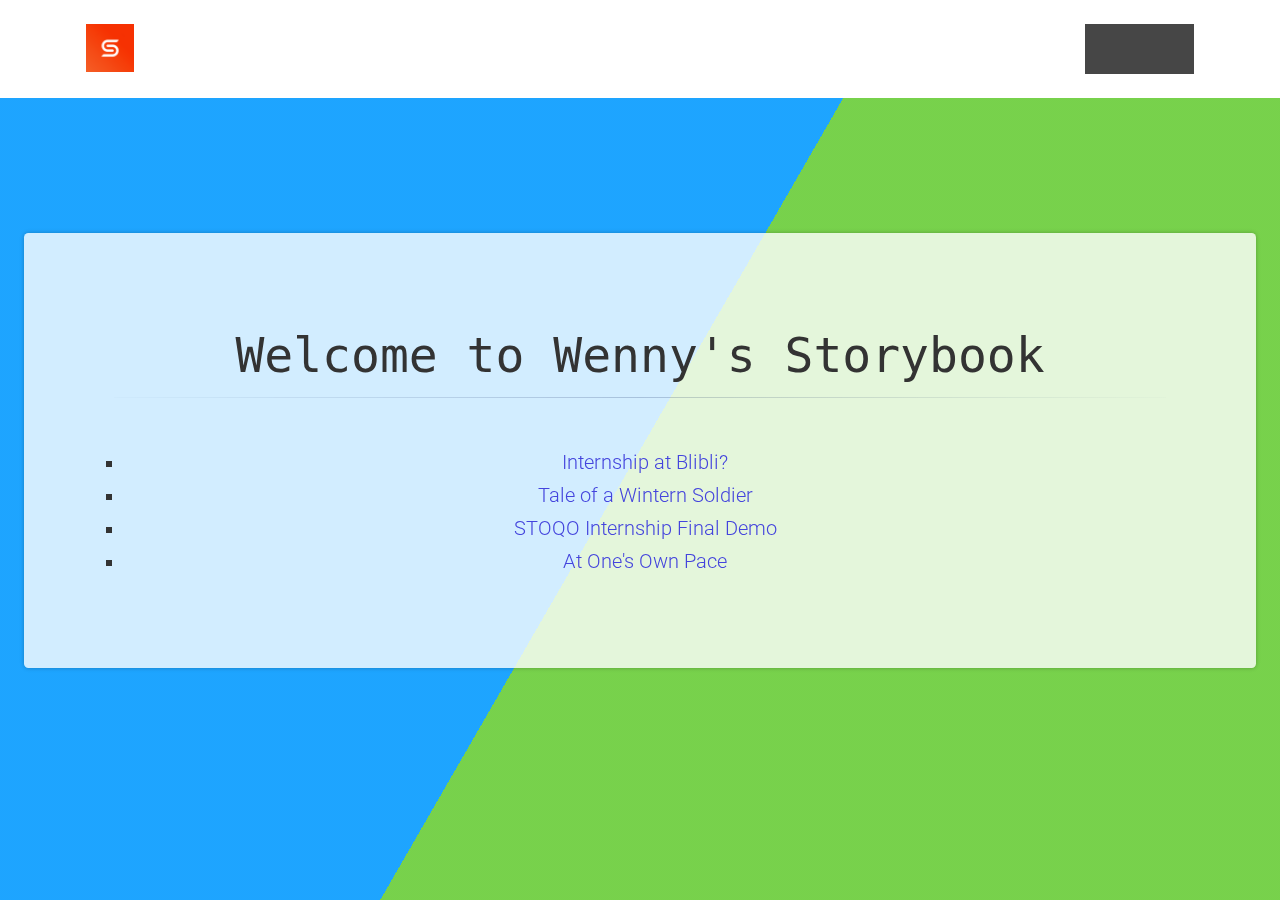
==== commit 1091da05: "Make homepage more mobile friendly" ====
--- a/index.html
+++ b/index.html
@@ -3,7 +3,7 @@
   <head>
     <meta charset="utf-8" />
     <meta name="viewport" content="width=device-width, initial-scale=1" />
-    <title>The Wintern Soldier</title>
+    <title>Wenny Yustalim's Hive</title>
 
     <link
       href="https://fonts.googleapis.com/css?family=Roboto:100,100i,300,300i,400,400i,700,700i%7CMaitree:200,300,400,600,700&amp;subset=latin-ext"
@@ -62,7 +62,7 @@
   <body>
     <header role="banner">
       <nav role="navigation">
-        <p class="logo"><a href="index.html" title="Stoqo">Stoqo</a></p>
+        <p class="logo"><a href="index.html" title="Homepage">Homepage</a></p>
         <ul>
           <li class="github">
             <a
@@ -76,7 +76,7 @@
               <em>Wenny Yustalim</em>
             </a>
           </li>
-          <li class="twitter">
+          <li class="linkedin">
             <a
               rel="external"
               href="https://linkedin.com/in/wennyyustalim"
@@ -95,287 +95,47 @@
     <main role="main">
       <article id="webslides" class="vertical">
         <section>
-          <span class="background" style="background-image:url('static/images/wework-scbd.jpg')"></span>
-          <div class="wrap aligncenter" style="background: white; opacity: 0.85; padding: 20px; width: 100%;">
-            <h1><strong>Story of the Wintern Soldier</strong></h1>
-            <img src="static/images/stoqo-logo.png" style="width: 400px; margin: 0 0 20px 0;" />
-            <h2>Journey to the South</h2>
-          </div>
-        </section>
-        <section>
-          <!--.wrap = container (width: 90%) -->
-          <div class="wrap size-50 aligncenter">
-            <h2><strong>Why intern at Stoqo?</strong></h2>
-            <div class="bg-white shadow">
-              <ul class="flexblock reasons">
-                <li>
-                  <h2>Looking for something to do.</h2>
-                  <p><s>Pelarian dari skripsi</s></p>
-                </li>
-                <li>
-                  <h2>Want to find a 'different' kind of experience.</h2>
-                  where <pre>experience !== gabut && responsibility !== null</pre>
-                </li>
-                <li>
-                  <h2>Trying to be a bigger fish in a pond</h2>
-                  <p>Instead of being a tiny fish in a vast ocean</p>
-                </li>
-              </ul>
-            </div>
-          </div>
-        </section>
-        <section>
-          <div class="timeline">
-            <div class="container left">
-              <div class="content">
-                <h2>December 2018</h2>
-                <ul>
-                  <li>Onboarding project</li>
-                  <li>Learning React</li>
-                  <li>UI enhancement</li>
-                </ul>
-              </div>
-            </div>
-            <div class="container right">
-              <div class="content">
-                <h2>January 2019</h2>
-                <ul>
-                    <li>Orders tab</li>
-                    <li>Downloading CSV from CRM</li>
-                    <li>CRM Authorization</li>
-                    <li>More UI enhancement</li>
-                  </ul>
-              </div>
-            </div>
-            <div class="container left">
-              <div class="content">
-                <h2>February 2019</h2>
-                <ul>
-                  <li>Editing Leads info on CRM</li>
-                  <li>Dashboard for CX</li>
-                  <li>Displaying multiple set of UI to different roles</li> 
-                  <li>More, and many UI enhancement</li>
-                </ul>
-              </div>
-            </div>
-            <div class="container right">
-              <div class="content">
-                <h2>March 2019</h2>
-                <ul>
-                  <li>CRM Ticketing</li>
-                  <li>Bugfixing, testing, and eating Indomie</li>
-                  <li>Tiny adjustment on WMS dashboard</li>
-                </ul>
-              </div>
-            </div>
-          </div>
-        </section>
-        <section>
-          <div class="wrap">
-            <div class="grid vertical-align">
-              <div class="column">
-                <h3><strong>A Series of Firsts</strong></h3>
-                <p class="text-intro">
-                  There's always a first time in everything.
-                </p>
-              </div>
-            </div>
-          </div>
-        </section>
-        <section>
-          <div class="wrap">
-            <h2>First Deployment to Prod</h2>
-            <img src="static/images/first-deployment.png" />
-          </div>
-        </section>
-        <section>
-          <div class="wrap">
-            <h2>First Bug in Prod</h2>
-            <img src="static/images/first-bug-in-prod.png" />
-          </div>
-        </section>
-        <section>
-          <div class="wrap">
-            <div class="grid vertical-align">
-              <div class="column">
-                <h2>First Time Getting This Much Responsibility</h2>
-              </div>
-              <div class="column">
-                <img src="static/images/first-time-big-fish.png" />
-              </div>
-            </div>
-          </div>
-        </section>
-        <section>
-          <div class="wrap">
-            <div class="grid vertical-align">
-                <div class="column">
-                    <h2>First Time Going to UI</h2>
-                </div>
-                <div class="column">
-                    <img src="static/images/first-ui.jpg" />
-                </div>
-              </div>
-            </div>
-          </div>
-        </section>
-        <section>
-          <div class="wrap">
-            <div class="grid vertical-align">
-              <div class="column">
-                <h3>A subset of</h3>
-                <h1><strong>What I've learned</strong></h1>
-              </div>
-            </div>
-          </div>
-        </section>
-        <section>
-          <div class="wrap">
-            <div class="grid vertical-align">
-              <div class="column">
-                <h2>Naming folders/files is always a difficult task.</h2>
-              </div>
-              <div class="column">
-                <img class="aligncenter" src="static/images/folder-structure.png" alt="crm-structure" />
-              </div>
-            </div>
-          </div>
-        </section>
-        <section>
-          <div class="wrap">
-            <div class="grid vertical-align">
-              <div class="column">
-                <h2>Never forget to check the labels of your condiments.</h2>
-              </div>
-              <div class="column">
-                <img
-                  class="aligncenter"
-                  src="static/images/boncabe.jpg"
-                  alt="boncabe"
-                  style="height: 400px;"
-                />
-              </div>
-            </div>
-          </div>
-        </section>
-        <section>
-          <div class="wrap">
-            <div class="grid vertical-align">
-              <div class="column">
-                <h2>George > Linter.</h2>
-              </div>
-              <div class="column">
-                <img
-                  class="aligncenter"
-                  src="static/images/mape-state.png"
-                  alt="linter"
-                />
-                <img
-                  class="aligncenter"
-                  src="static/images/correct-space.png"
-                  alt="linter"
-                />
-              </div>
-            </div>
-          </div>
-        </section>
-        <section>
-          <div class="wrap">
-            <div class="grid vertical-align">
-              <div class="column">
-                <h2>But he made mistakes too!</h2>
-              </div>
-              <div class="column">
-                <img
-                  class="aligncenter"
-                  src="static/images/george-linter.png"
-                  alt="linter"
-                />
-              </div>
-            </div>
-          </div>
-        </section>
-        <section>
-          <div class="wrap">
-            <div class="grid vertical-align">
-              <div class="column">
-                <h2>"Do things with<br/><strong><i>higher leverage</i></strong> first."<br/>- Mika</h2>
-              </div>
-              <div class="column">
-                <img
-                  class="aligncenter"
-                  src="static/images/mika-toped.jpg"
-                  alt="mika-toped"
-                />
-              </div>
-            </div>
-          </div>
-        </section>
-        <section>
-          <div class="wrap">
-            <div class="grid vertical-align">
-              <div class="column">
-                <h2>Engineers know how to have fun too!</h2>
-              </div>
-              <div class="column">
-                <div class="slideshow-container">
-                  <div class="mySlides fade">
-                    <div class="numbertext">1 / 3</div>
-                    <img src="static/images/play-switch.jpg" style="height: 400px">
-                  </div>
-                  <div class="mySlides fade">
-                    <div class="numbertext">2 / 3</div>
-                    <img src="static/images/gofood-festival.jpg" style="height: 400px">
-                  </div>
-                  <div class="mySlides fade">
-                    <div class="numbertext">3 / 3</div>
-                    <img src="static/images/play-fussball.jpg" style="height: 400px">
-                  </div>
-                  <a class="prev" onclick="plusSlides(-1)">&#10094;</a>
-                  <a class="next" onclick="plusSlides(1)">&#10095;</a>
-                </div>
-                <br>
-                <div style="text-align:center">
-                  <span class="dot" onclick="currentSlide(1)"></span> 
-                  <span class="dot" onclick="currentSlide(2)"></span> 
-                  <span class="dot" onclick="currentSlide(3)"></span> 
-                </div>
-              </div>
-            </div>
-          </div>
-        </section>
-        <section>
-          <div class="wrap">
-            <h2><strong>Demo time?</strong></h2>
-            <ul class="flexblock gallery">
+          <div class="bg"></div>
+          <div class="bg bg2"></div>
+          <div class="bg bg3"></div>
+          <div class="content">
+            <h2>Welcome to Wenny's Storybook</h2>
+            <hr />
+            <ul>
               <li>
-                <a target="_blank" href="https://crm.stoqo.com" title="crm">
-                  <figure>
-                    <img alt="crm" src="static/images/crm-dashboard.png" />
-                    <figcaption>
-                      <h2>CRM</h2>
-                    </figcaption>
-                  </figure>
+                <a href="https://medium.com/bliblidotcom-techblog/internship-at-blibli-213d702ff44c"
+                rel="noopener noreferrer"
+                target="_blank">
+                  Internship at Blibli?
                 </a>
               </li>
               <li>
-                <a target="_blank" href="https://wms.stoqo.com" title="wms">
-                  <figure>
-                    <img alt="wms" src="static/images/wms-dashboard.png" />
-                    <figcaption>
-                      <h2>WMS</h2>
-                    </figcaption>
-                  </figure>
+                <a href="https://medium.com/@wennyyustalim/tale-of-a-wintern-soldier-54db6ed07869"
+                rel="noopener noreferrer"
+                target="_blank">
+                  Tale of a Wintern Soldier
+                </a>
+              </li>
+              <li>
+                <a href="stoqo-demo/index.html"
+                rel="noopener noreferrer"
+                target="_blank">
+                  STOQO Internship Final Demo
+                </a>
+              </li>
+              <li>
+                <a href="https://blog.usejournal.com/at-ones-own-pace-4afa6b17492"
+                rel="noopener noreferrer"
+                target="_blank">
+                  At One's Own Pace
                 </a>
               </li>
             </ul>
           </div>
         </section>
-        <section class="slide-bottom">
+        <section class="bg4">
           <div class="wrap">
-            <h2>Thank you,
-              <strong>so much.</strong>
-            </h2>
+            <h2>Stay tuned for more stories!</h2>
           </div>
         </section>
       </article>
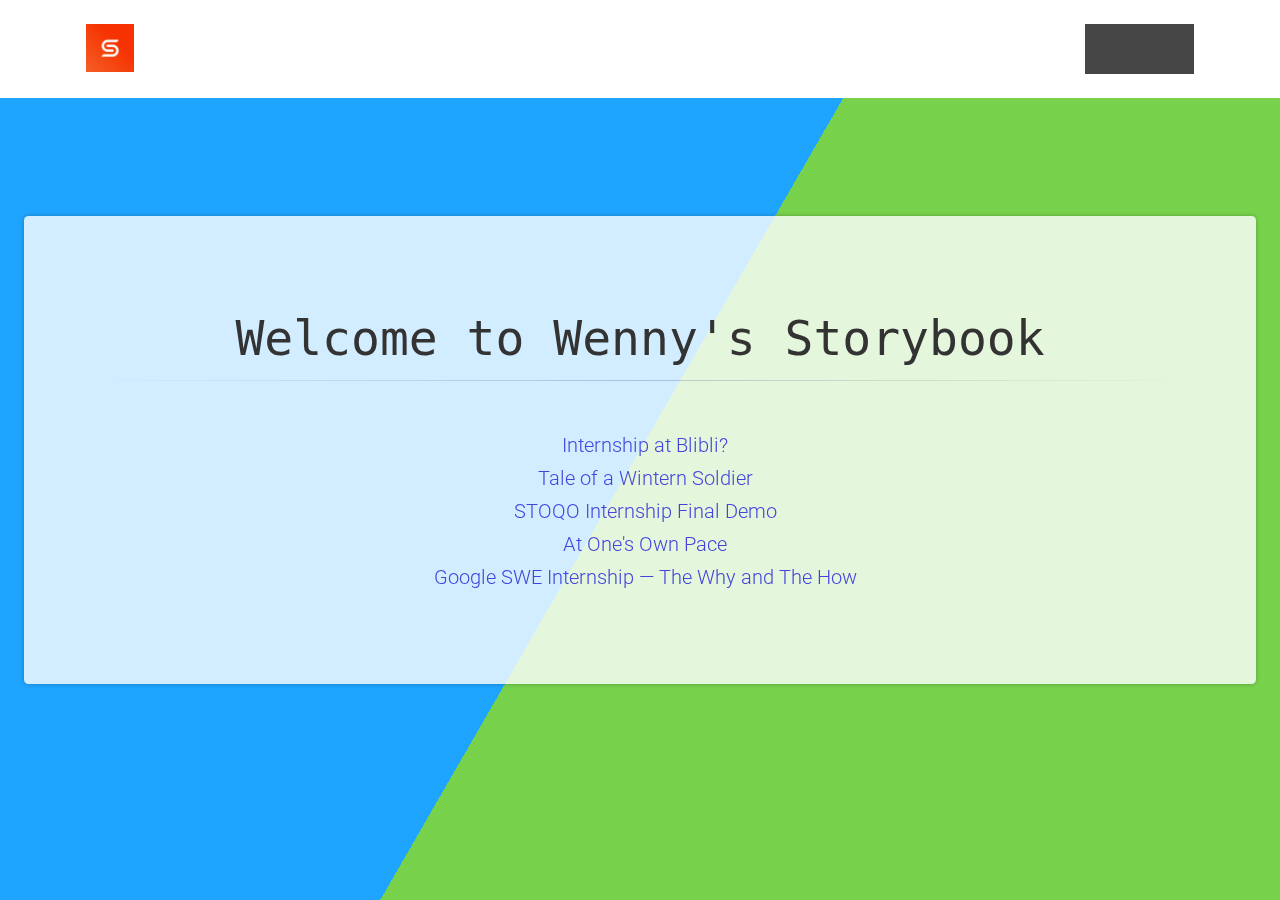
==== commit 6e57b638: "remove bullets in wenny's list" ====
--- a/index.html
+++ b/index.html
@@ -101,7 +101,7 @@
           <div class="content">
             <h2>Welcome to Wenny's Storybook</h2>
             <hr />
-            <ul>
+            <ul style="list-style-type:none">
               <li>
                 <a href="https://medium.com/bliblidotcom-techblog/internship-at-blibli-213d702ff44c"
                 rel="noopener noreferrer"
@@ -128,6 +128,13 @@
                 rel="noopener noreferrer"
                 target="_blank">
                   At One's Own Pace
+                </a>
+              </li>
+              <li>
+                <a href="https://medium.com/@wennyyustalim/google-swe-internship-the-why-and-the-how-126d9d08cbee"
+                rel="noopener noreferrer"
+                target="_blank">
+                  Google SWE Internship — The Why and The How
                 </a>
               </li>
             </ul>
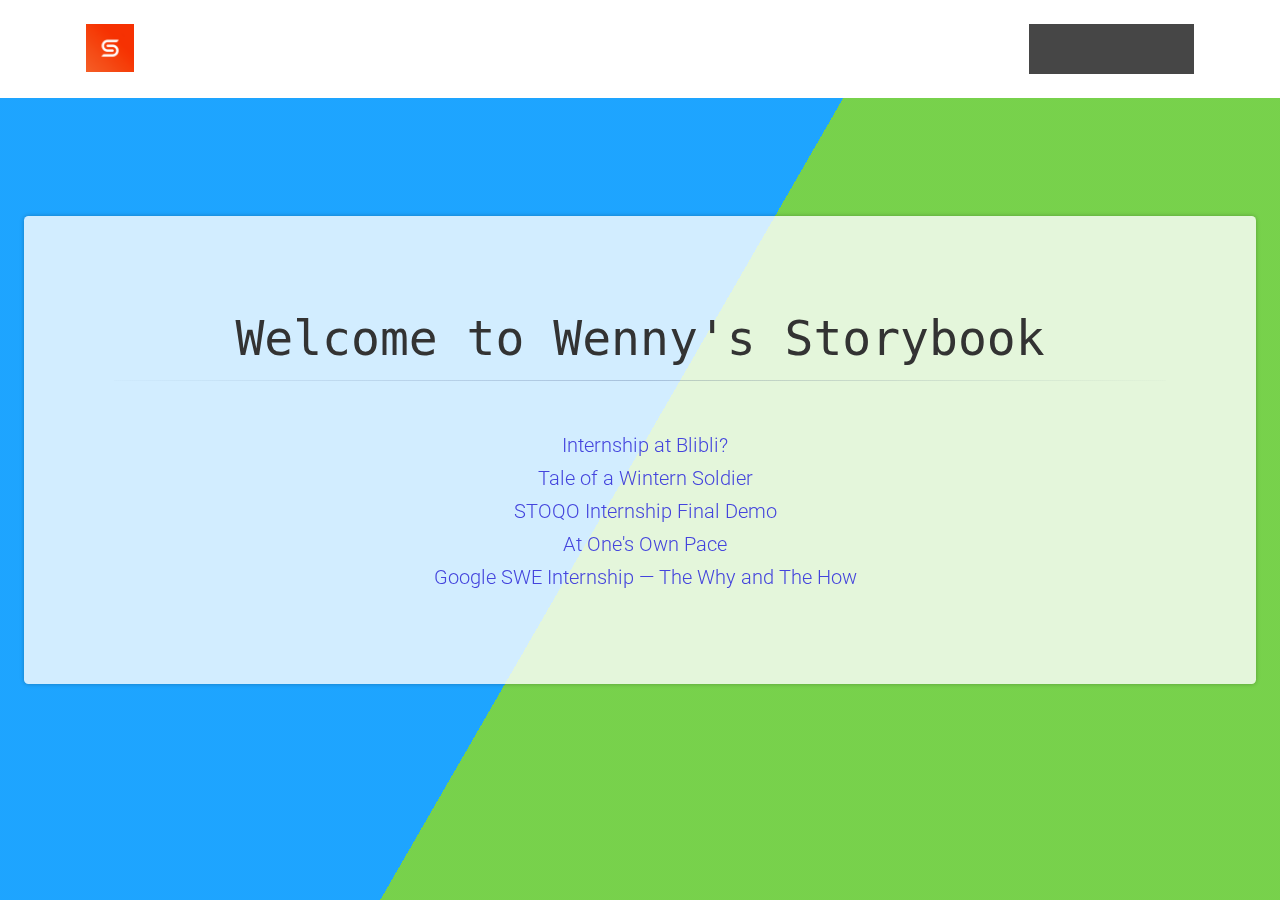
==== commit 10f888ce: "Merge pull request #3 from robertotambunan/add_medium_menu" ====
--- a/index.html
+++ b/index.html
@@ -84,6 +84,18 @@
             >
               <svg class="fa-linkedin">
                 <use xlink:href="#fa-linkedin"></use>
+              </svg>
+              <em>Wenny Yustalim</em>
+            </a>
+          </li>
+          <li class="medium">
+            <a
+              rel="external"
+              href="https://medium.com/@wennyyustalim"
+              title="medium"
+            >
+              <svg class="fa-medium">
+                <use xlink:href="#fa-medium"></use>
               </svg>
               <em>Wenny Yustalim</em>
             </a>
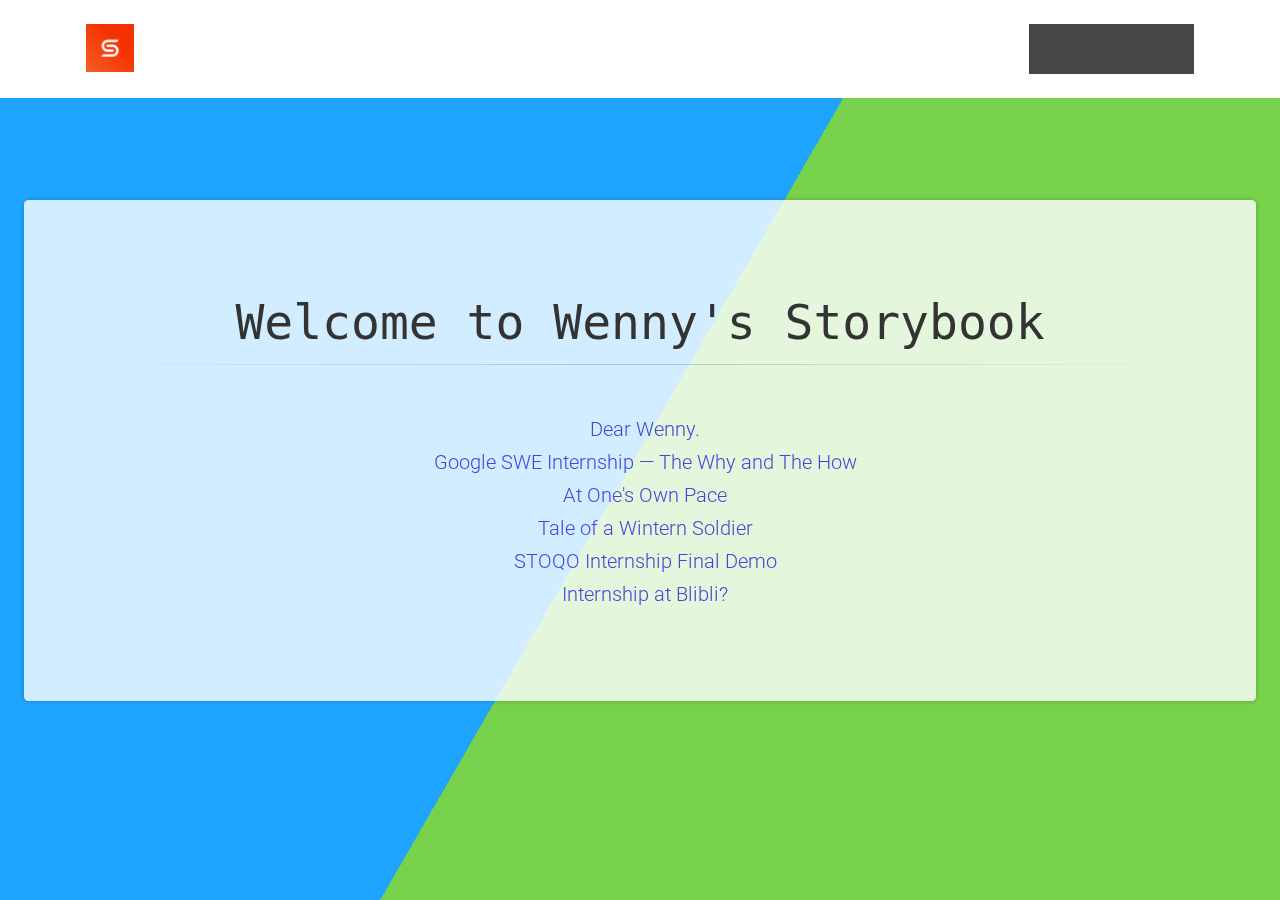
==== commit 8748a5ff: "Changed story order and added the latest one." ====
--- a/index.html
+++ b/index.html
@@ -114,11 +114,25 @@
             <h2>Welcome to Wenny's Storybook</h2>
             <hr />
             <ul style="list-style-type:none">
-              <li>
-                <a href="https://medium.com/bliblidotcom-techblog/internship-at-blibli-213d702ff44c"
+            <li>
+                <a href="https://medium.com/@wennyyustalim/dear-wenny-d75d8ed20daa"
                 rel="noopener noreferrer"
                 target="_blank">
-                  Internship at Blibli?
+                  Dear Wenny.
+                </a>
+              </li>
+              <li>
+                <a href="https://medium.com/@wennyyustalim/google-swe-internship-the-why-and-the-how-126d9d08cbee"
+                rel="noopener noreferrer"
+                target="_blank">
+                  Google SWE Internship — The Why and The How
+                </a>
+              </li>
+              <li>
+                <a href="https://blog.usejournal.com/at-ones-own-pace-4afa6b17492"
+                rel="noopener noreferrer"
+                target="_blank">
+                  At One's Own Pace
                 </a>
               </li>
               <li>
@@ -136,17 +150,10 @@
                 </a>
               </li>
               <li>
-                <a href="https://blog.usejournal.com/at-ones-own-pace-4afa6b17492"
+                <a href="https://medium.com/bliblidotcom-techblog/internship-at-blibli-213d702ff44c"
                 rel="noopener noreferrer"
                 target="_blank">
-                  At One's Own Pace
-                </a>
-              </li>
-              <li>
-                <a href="https://medium.com/@wennyyustalim/google-swe-internship-the-why-and-the-how-126d9d08cbee"
-                rel="noopener noreferrer"
-                target="_blank">
-                  Google SWE Internship — The Why and The How
+                  Internship at Blibli?
                 </a>
               </li>
             </ul>
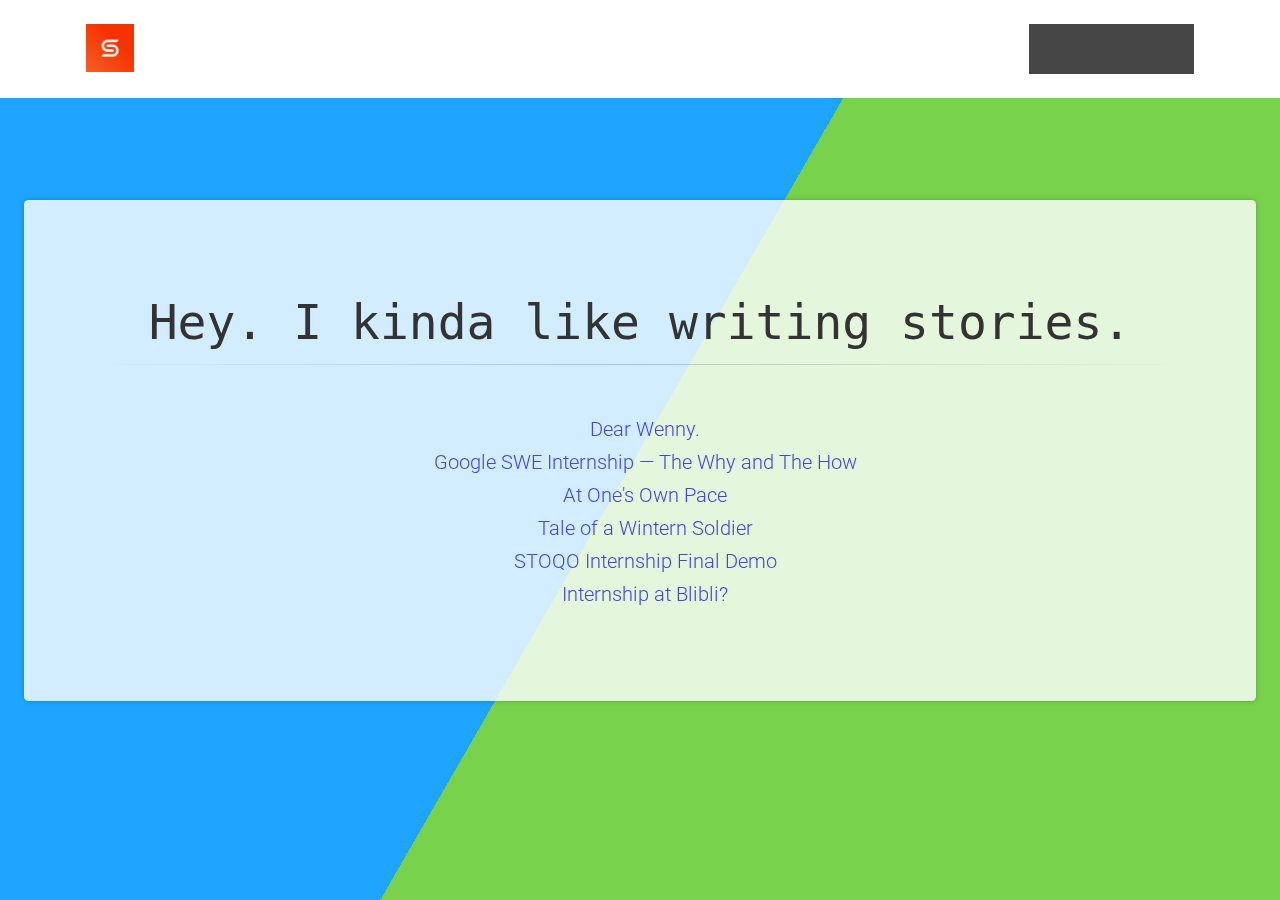
==== commit 1e382d49: "Update titles." ====
--- a/index.html
+++ b/index.html
@@ -3,7 +3,7 @@
   <head>
     <meta charset="utf-8" />
     <meta name="viewport" content="width=device-width, initial-scale=1" />
-    <title>Wenny Yustalim's Hive</title>
+    <title>Wenny's Hive</title>
 
     <link
       href="https://fonts.googleapis.com/css?family=Roboto:100,100i,300,300i,400,400i,700,700i%7CMaitree:200,300,400,600,700&amp;subset=latin-ext"
@@ -111,7 +111,7 @@
           <div class="bg bg2"></div>
           <div class="bg bg3"></div>
           <div class="content">
-            <h2>Welcome to Wenny's Storybook</h2>
+            <h2>Hey. I kinda like writing stories.</h2>
             <hr />
             <ul style="list-style-type:none">
             <li>
